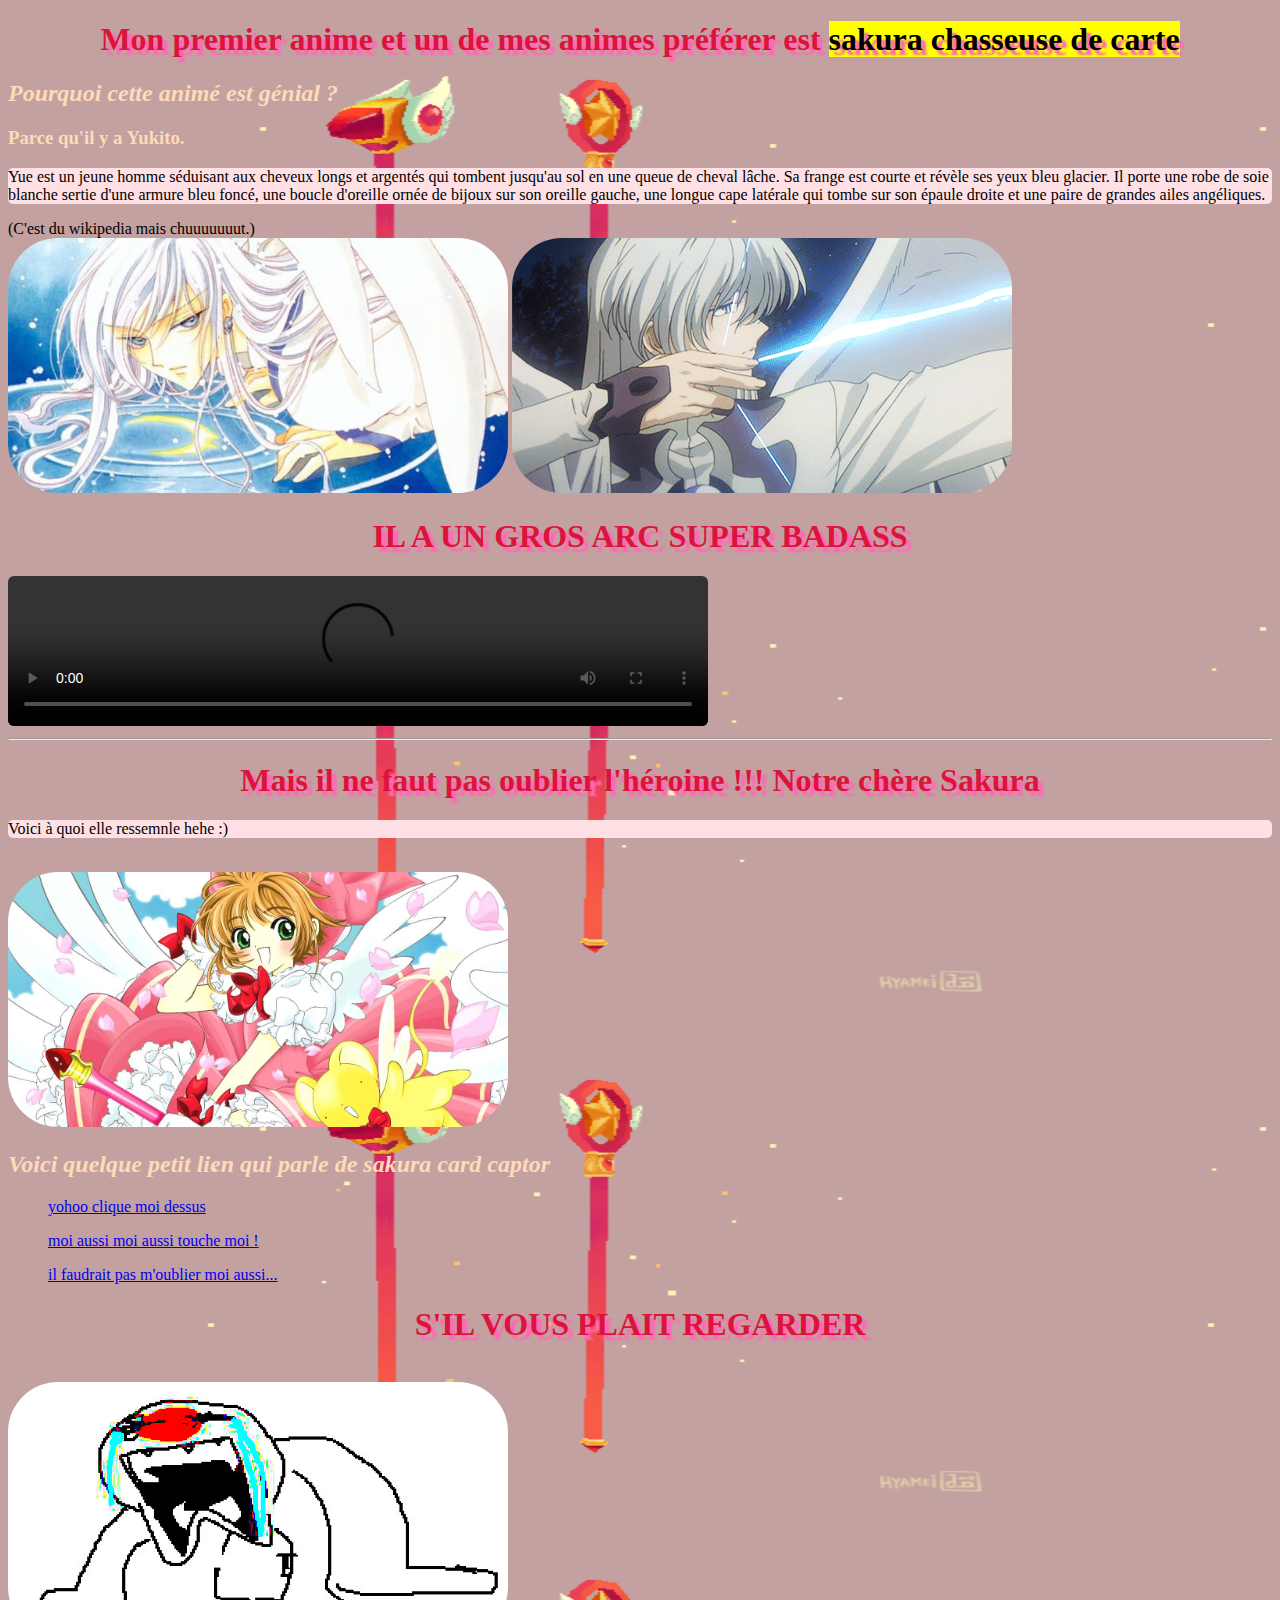
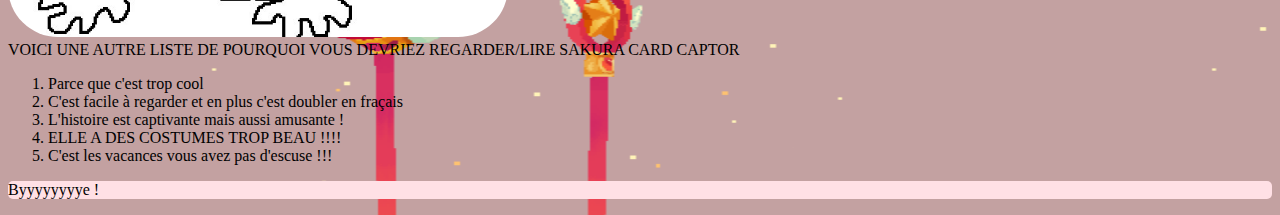
==== index.html @ 8331c752 "first upload of website files" ====
<!DOCTYPE html>
<html lang="fr">
    <head>
    <!--NEVER TAKE THAT AWAY-->
        <meta charset="utf-8">
        <link rel="stylesheet" type="text/css" href="style.css">
        <title>Wow c'est mon site hihihi</title>
    </head>

    <body>
        <h1>Mon premier anime et un de mes animes préférer est <mark>sakura chasseuse de carte</mark></h1>
            <h2>Pourquoi cette animé est génial ?</h2>
                <h3>Parce qu'il y a Yukito.</h3>
                    <p>Yue est un jeune homme séduisant aux cheveux longs et argentés qui tombent jusqu'au sol en une queue de cheval lâche. Sa frange est courte et révèle ses yeux bleu glacier. Il porte une robe de soie blanche sertie d'une armure bleu foncé, une boucle d'oreille ornée de bijoux sur son oreille gauche, une longue cape latérale qui tombe sur son épaule droite et une paire de grandes ailes angéliques.</p>
        (C'est du wikipedia mais chuuuuuuut.)
        
    <br><img src="Images/yukito le bebou.jpg" alt="yukito"/>
    <img id="bow" src="Images/gif.gif">

    <h1>IL A UN GROS ARC SUPER BADASS</h1>
        <video controls src="Images/Yue - Angel with a shotgun.mp4" controls width="700"> s'il te plait marche bebou des iles</video>
        <hr>
    <h1>Mais il ne faut pas oublier l'héroine !!! Notre chère Sakura </h1>
    <p>Voici à quoi elle ressemnle hehe :)</p>
        <br><img src="Images/sakura-kero.jpg" alt="Sakura hihi"/>

    <h2>Voici quelque petit lien qui parle de sakura card captor</h2>
        <ul>
            <a href="http://lmk.suppi.net/"> yohoo clique moi dessus</a>
        </ul>
        <ul>
            <a href="https://www.reddit.com/r/cardcaptorsakura/"> moi aussi moi aussi touche moi ! </a>
        </ul>
        <ul>
            <a href="http://www.geocities.ws/mooncat4ever/"> il faudrait pas m'oublier moi aussi...</a>
        </ul>
            
    <h1>S'IL VOUS PLAIT REGARDER</h1>
        <br><img id="meme" src="Images/GRu70TvbYAATBFf.jpg" alt="meme"/>

    <br>VOICI UNE AUTRE LISTE DE POURQUOI VOUS DEVRIEZ REGARDER/LIRE SAKURA CARD CAPTOR
    <ol>
        <li>Parce que c'est trop cool</li>
        <li>C'est facile à regarder et en plus c'est doubler en fraçais</li>
        <li>L'histoire est captivante mais aussi amusante !</li>
        <li>ELLE A DES COSTUMES TROP BEAU !!!!</li>
        <li>C'est les vacances vous avez pas d'escuse !!!</li>
    </ol>
    <p>Byyyyyyyye !</p>

    </body>
</html>
---- style.css ----
h1{
	color: crimson;
	text-align: center;
	text-shadow: 5px 5px 2px hotpink;
}

h2{
	font-family: monospaces;, serif;
	font-style: italic;
	color: peachpuff;
}

h3{
	color: peachpuff;
}

p{
	background-color: #FFE0E5;
	border-radius: 5px;
}

body{
	font-family: cursive, serif;
	cursor: pointer;
	background-color: mintcream;
	background-image: url(sak.gif);
	background-repeat: repeat;
	background-size: 1000px 500px;

}

img {
  width: 500px;
  height: 255px;
  object-fit: cover;
  border-radius: 50px;
}

video{
	border-radius: 6px;
}

#meme {
	 filter: saturate(40);
}

#bow{

}
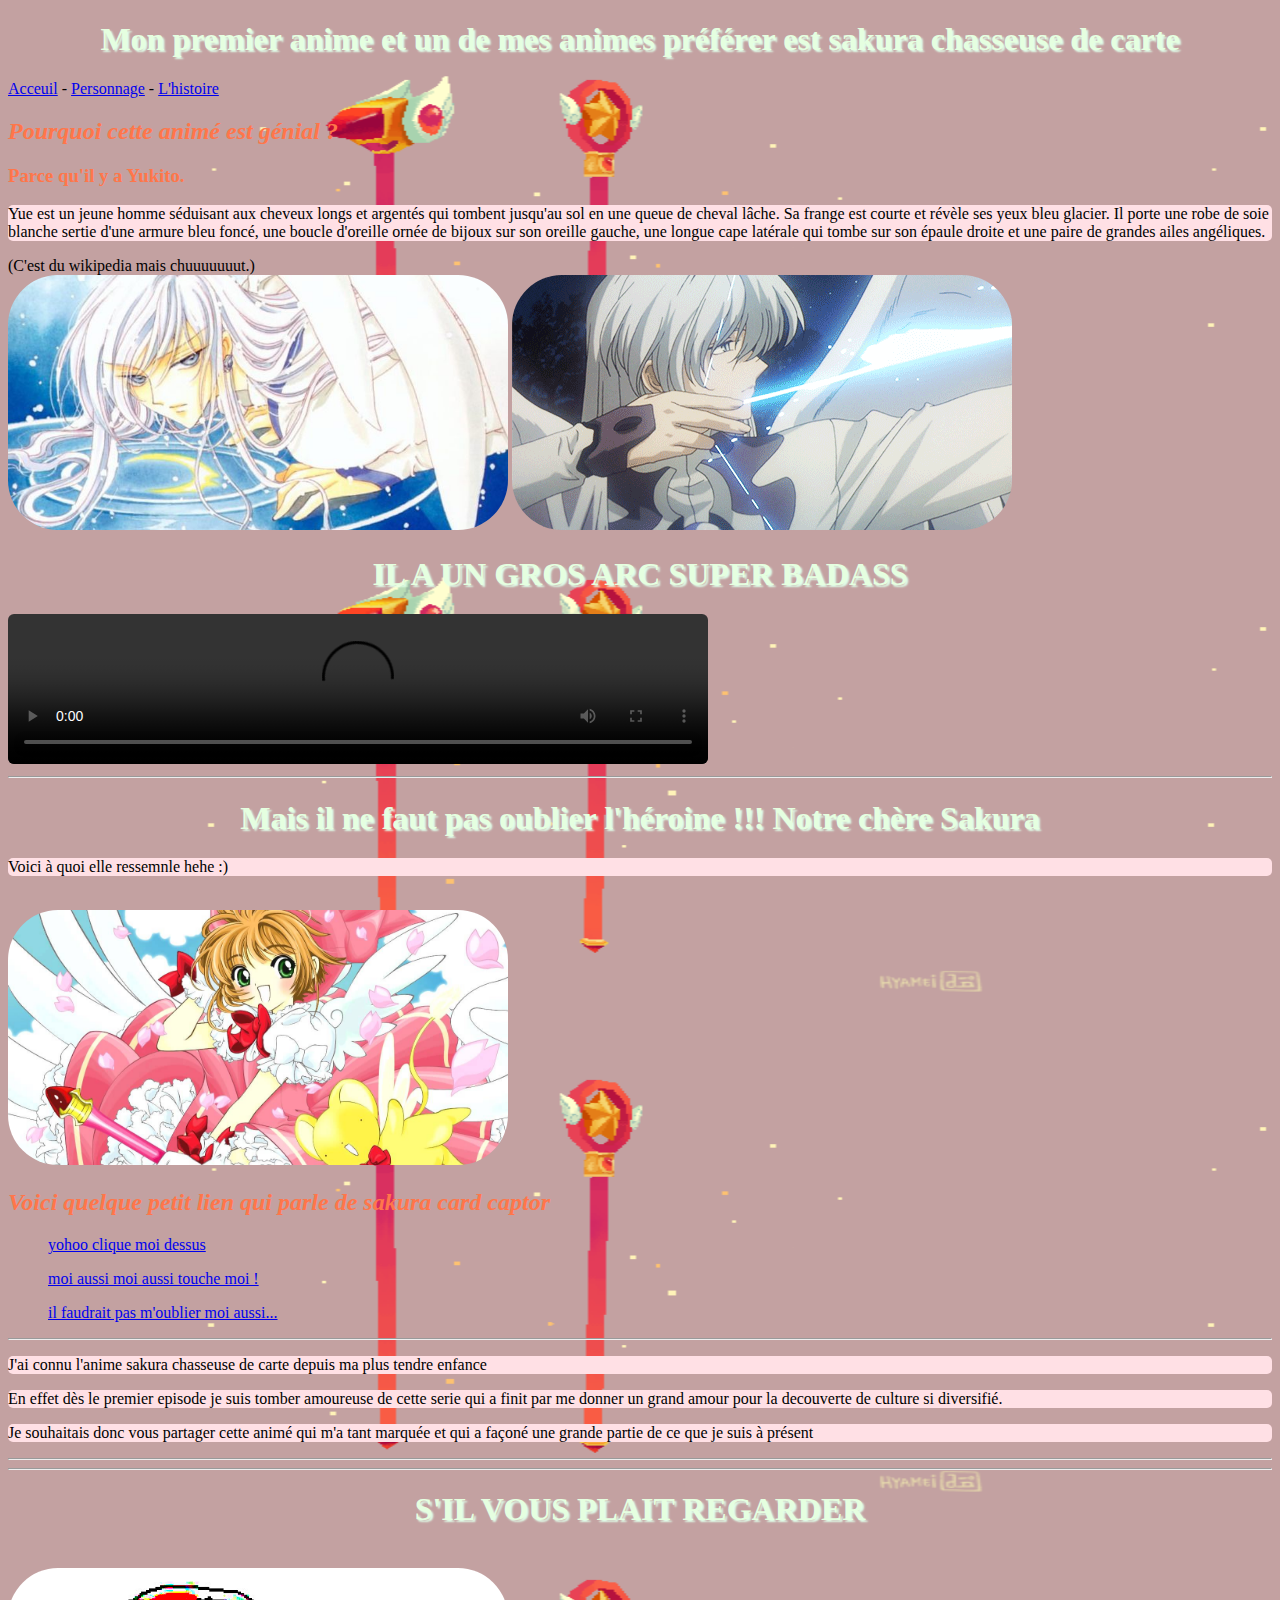
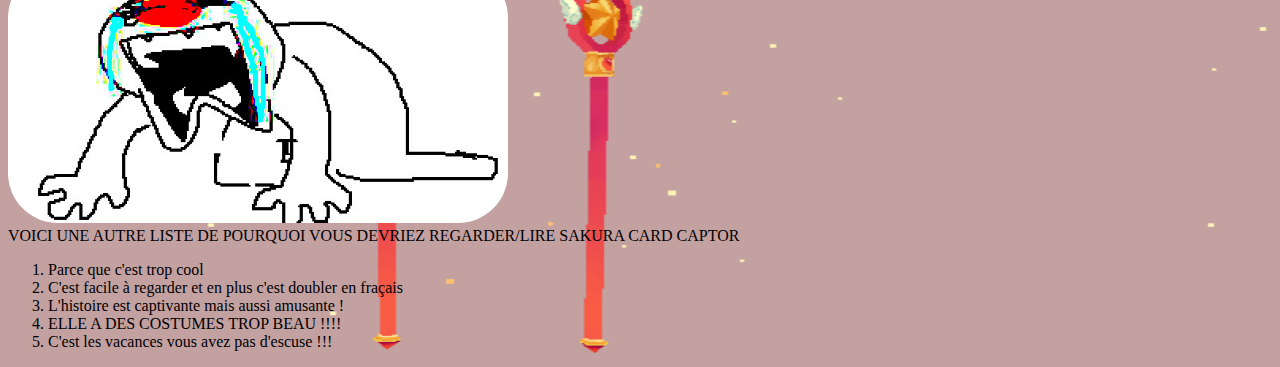
==== commit e2ba6c76: "New links with new html pages" ====
--- a/index.html
+++ b/index.html
@@ -4,11 +4,18 @@
     <!--NEVER TAKE THAT AWAY-->
         <meta charset="utf-8">
         <link rel="stylesheet" type="text/css" href="style.css">
-        <title>Wow c'est mon site hihihi</title>
+        <title>fanblog</title>
     </head>
 
     <body>
-        <h1>Mon premier anime et un de mes animes préférer est <mark>sakura chasseuse de carte</mark></h1>
+        <h1>Mon premier anime et un de mes animes préférer est sakura chasseuse de carte</h1>
+
+        <nav>
+            <a href="index.html">Acceuil</a> -
+            <a href="perso.html">Personnage</a> -
+            <a href="Hist.html">L'histoire</a>
+        </nav>
+
             <h2>Pourquoi cette animé est génial ?</h2>
                 <h3>Parce qu'il y a Yukito.</h3>
                     <p>Yue est un jeune homme séduisant aux cheveux longs et argentés qui tombent jusqu'au sol en une queue de cheval lâche. Sa frange est courte et révèle ses yeux bleu glacier. Il porte une robe de soie blanche sertie d'une armure bleu foncé, une boucle d'oreille ornée de bijoux sur son oreille gauche, une longue cape latérale qui tombe sur son épaule droite et une paire de grandes ailes angéliques.</p>
@@ -34,7 +41,15 @@
         <ul>
             <a href="http://www.geocities.ws/mooncat4ever/"> il faudrait pas m'oublier moi aussi...</a>
         </ul>
-            
+        <hr>
+
+        <p>J'ai connu l'anime sakura chasseuse de carte depuis ma plus tendre enfance</p>
+        <p>En effet dès le premier episode je suis tomber amoureuse de cette serie qui a finit par me donner un grand amour pour la decouverte de culture si diversifié.</p>
+        <p> Je souhaitais donc vous partager cette animé qui m'a tant marquée et qui a façoné une grande partie de ce que je suis à présent</p>
+        <hr>
+
+
+        <hr>
     <h1>S'IL VOUS PLAIT REGARDER</h1>
         <br><img id="meme" src="Images/GRu70TvbYAATBFf.jpg" alt="meme"/>
 
@@ -46,7 +61,6 @@
         <li>ELLE A DES COSTUMES TROP BEAU !!!!</li>
         <li>C'est les vacances vous avez pas d'escuse !!!</li>
     </ol>
-    <p>Byyyyyyyye !</p>
 
     </body>
-</html>+</html>
--- a/style.css
+++ b/style.css
@@ -1,17 +1,17 @@
 h1{
-	color: crimson;
+	color: #E5FFE0;
 	text-align: center;
-	text-shadow: 5px 5px 2px hotpink;
+	text-shadow: 2px 2px 2px #E0FFEA;
 }
 
 h2{
 	font-family: monospaces;, serif;
 	font-style: italic;
-	color: peachpuff;
+	color: #FF764A;
 }
 
 h3{
-	color: peachpuff;
+	color: #FF764A ;
 }
 
 p{
@@ -43,7 +43,3 @@
 #meme {
 	 filter: saturate(40);
 }
-
-#bow{
-
-}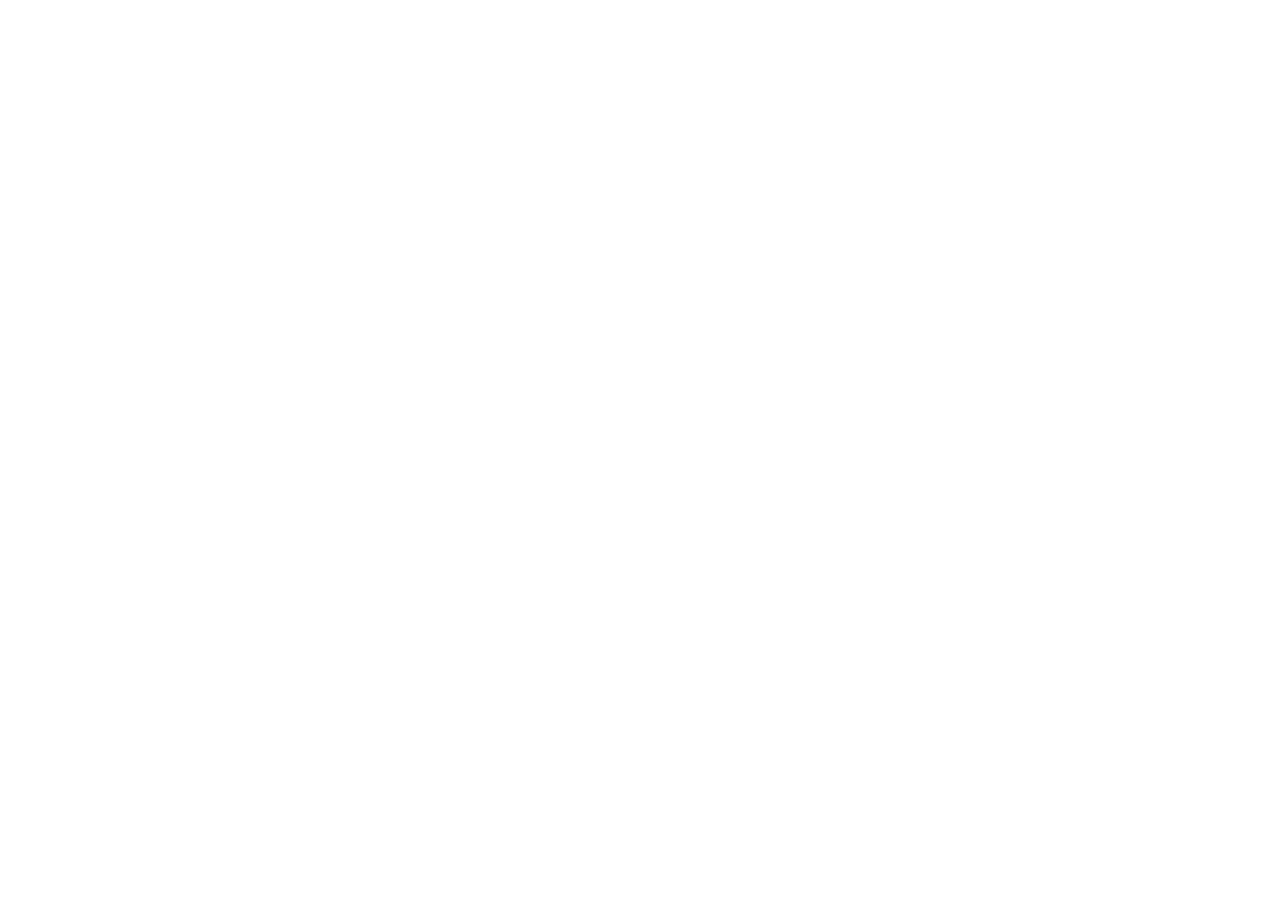
==== commit d62b65a2: "Update index.html" ====
--- a/index.html
+++ b/index.html
@@ -4,16 +4,18 @@
     <!--NEVER TAKE THAT AWAY-->
         <meta charset="utf-8">
         <link rel="stylesheet" type="text/css" href="style.css">
-        <title>fanblog</title>
+        <title>Fanblog</title>
     </head>
 
     <body>
-        <h1>Mon premier anime et un de mes animes préférer est sakura chasseuse de carte</h1>
+        <h1 id="Title">Mon premier anime et un de mes animes préférer est sakura chasseuse de carte</h1>
 
         <nav>
             <a href="index.html">Acceuil</a> -
             <a href="perso.html">Personnage</a> -
             <a href="Hist.html">L'histoire</a>
+            <a href="..."></a>
+
         </nav>
 
             <h2>Pourquoi cette animé est génial ?</h2>
@@ -56,11 +58,13 @@
     <br>VOICI UNE AUTRE LISTE DE POURQUOI VOUS DEVRIEZ REGARDER/LIRE SAKURA CARD CAPTOR
     <ol>
         <li>Parce que c'est trop cool</li>
-        <li>C'est facile à regarder et en plus c'est doubler en fraçais</li>
+        <li>C'est facile à regarder et en plus c'est doubler en français</li>
         <li>L'histoire est captivante mais aussi amusante !</li>
         <li>ELLE A DES COSTUMES TROP BEAU !!!!</li>
-        <li>C'est les vacances vous avez pas d'escuse !!!</li>
+        <li>C'est les vacances vous avez pas d'excuse !!!</li>
     </ol>
 
+    <!--Java script-->
+    <script src="script.js"></script>
     </body>
 </html>
